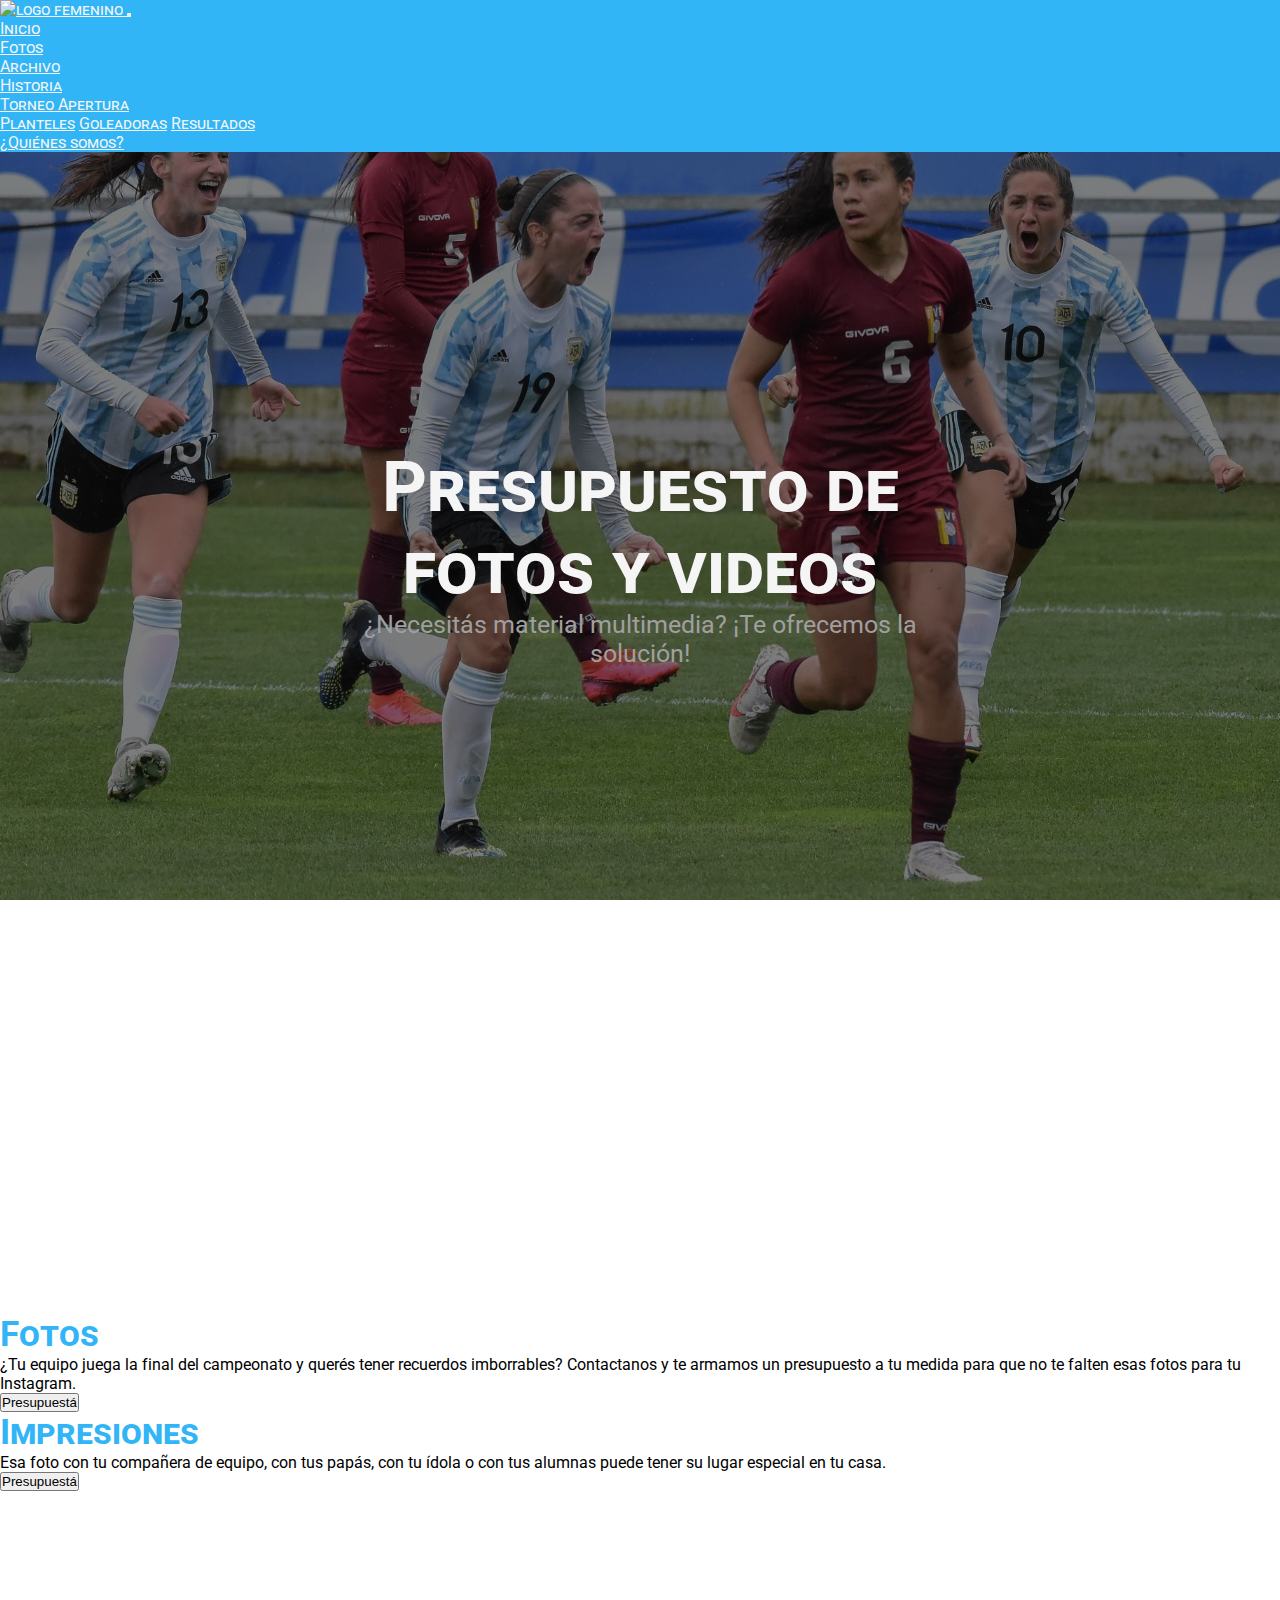
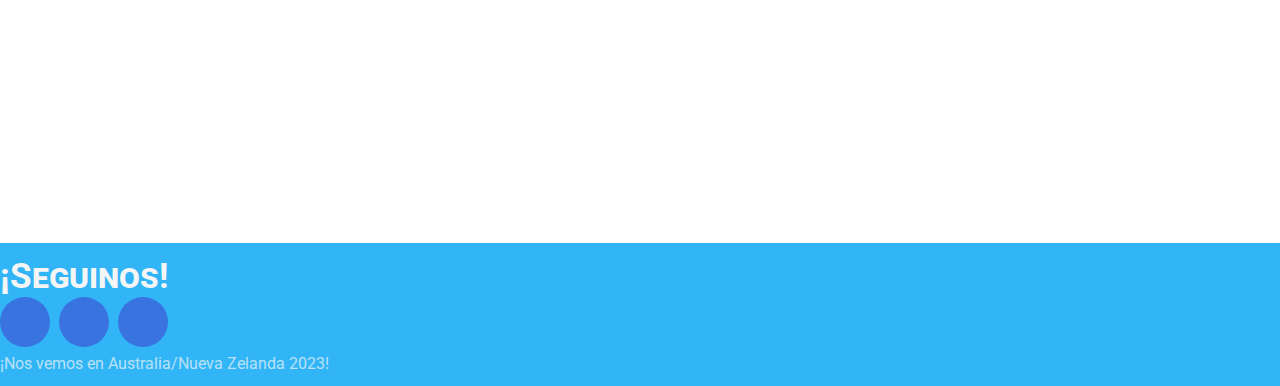
==== index.html @ a9e35cc2 "subir repositorio" ====
<!DOCTYPE html>
<html lang="en">
<head>
<!--Etiquetas meta-->
<meta charset="UTF-8">
<meta http-equiv="X-UA-Compatible" content="IE=edge">
<meta name="viewport" content="width=device-width, initial-scale=1.0">
<meta name="description" content="Archivo histórico de partidos de la Selección Femenino Argentina de Fútbol">
<meta name="keywords" content="FUTBOL, DEPORTE, FEMENINO, MUJER, ARGENTINA, SELECCION">
<title>Presupuesto multimedia</title>
<link rel="icon" href="https://cdn3.ct-assets.com/assets/landings/womens-world-cup-2019/logo-f11500c9bd7395ac801e2255091433ae4942be72222ba9fba525c8dfbec2f3ba.png">
<!--Animations-->
<link rel="stylesheet" href="https://cdnjs.cloudflare.com/ajax/libs/animate.css/4.1.1/animate.min.css"/>
<!--Google Fonts-->
<link rel="preconnect" href="https://fonts.gstatic.com">
<link href="https://fonts.googleapis.com/css2?family=Roboto&display=swap" rel="stylesheet">
<!--CSS-->
<link rel="stylesheet" href="https://cdn.jsdelivr.net/npm/bootstrap@4.6.0/dist/css/bootstrap.min.css" integrity="sha384-B0vP5xmATw1+K9KRQjQERJvTumQW0nPEzvF6L/Z6nronJ3oUOFUFpCjEUQouq2+l" crossorigin="anonymous">
<script src="https://kit.fontawesome.com/5f1119f675.js" crossorigin="anonymous"></script>
<link rel="stylesheet" href="./css/css.css">
</head>

<body>
    <!--Empieza nav-->
    <nav class="navbar navbar-expand-lg navbar-light" style="background-color: #31B5F7">
        <!--Logo-->
        <a class="navbar-brand" href="./index.html">
            <img src="https://cdn3.ct-assets.com/assets/landings/womens-world-cup-2019/logo-f11500c9bd7395ac801e2255091433ae4942be72222ba9fba525c8dfbec2f3ba.png" width="50" height="auto" alt="logo femenino">
        </a>
        <!--Toggler-->
        <button class="navbar-toggler" type="button" data-toggle="collapse" data-target="#navbarNavAltMarkup" aria-controls="navbarNavAltMarkup" aria-expanded="false" aria-label="Toggle navigation">
            <span class="navbar-toggler-icon"></span>
        </button>
        <!--Botones-->
        <div class="collapse navbar-collapse" id="navbarNavAltMarkup">
            <ul class="navbar-nav ml-auto">
                <li class="nav-item"><a href="./index.html" class="nav-link">Inicio</a></li>
                <li class="nav-item"><a href="./fotos.html" class="nav-link">Fotos</a></li>
                <li class="nav-item"><a href="./archivo.html" class="nav-link">Archivo</a></li>
                <li class="nav-item"><a href="./historia.html" class="nav-link">Historia</a></li>
                <li class="nav-item dropdown">
                    <a class="nav-link dropdown-toggle" href="#" id="navbarDropdown" role="button" data-toggle="dropdown" aria-haspopup="true" aria-expanded="false">
                    Torneo Apertura
                    </a>
                    <div class="dropdown-menu" aria-labelledby="navbarDropdown">
                        <a class="dropdown-item" href="./plantelesApertura.html">Planteles</a>
                        <a class="dropdown-item" href="./goleadorasApertura.html">Goleadoras</a>
                        <a class="dropdown-item" href="./resultadosApertura.html">Resultados</a>
                    </div>
                </li>
                <li class="nav-item"><a href="../views/contacto.html" class="nav-link">¿Quiénes somos?</a></li>
            </ul>
        </div>
    </nav>
    <!--------------->

    <!--Empieza Hero element-->
    <div class="hero-image" id="hero--presupuesto">
        <div class="hero-text">
            <h1 class="animate__animated animate__lightSpeedInLeft">Presupuesto de fotos y videos</h1>
            <p>¿Necesitás material multimedia? ¡Te ofrecemos la solución!</p>
        </div>
    </div>
    <!------------------------>

    <!--Empieza sección presupuesto-->
    <section class="presupuesto-js mb-md-4 mt-md-4 pb-md-4 pt-md-4">
        <div class="container">
            <div class="row d-flex">
                <div class="col-md-6">
                    <div class="img"></div>
                </div>
                <div class="col-md-6 pl-lg-5">
                    <div class="col-md-12 mt-5" id="botonPresupuesto">
                        <h2 class="mb-5 texto--presupuesto text-center">Fotos</h2>
                        <p class="mb-5">¿Tu equipo juega la final del campeonato y querés tener recuerdos imborrables? Contactanos y te armamos un presupuesto a tu medida para que no te falten esas fotos para tu Instagram.</p>
                        <!--<button type="button" onClick="presupuestoFotos()" class="btn btn-info btn-lg btn-block" id="botonPresupuesto">Presupuestá</button>-->
                    </div>
                </div>
            </div>
        </div>
        <div class="container">
            <div class="row d-flex">
                <div class="col-md-6 pl-lg-5">
                    <div class="col-md-12 mt-5" id="botonPresupuestoVideo">
                        <h2 class="mb-5 texto--presupuesto text-center">Impresiones</h2>
                        <p class="mb-5">Esa foto con tu compañera de equipo, con tus papás, con tu ídola o con tus alumnas puede tener su lugar especial en tu casa.</p>
                    </div>
                </div>
                <div class="col-md-6 d-flex">
                    <div class="img d-flex" style="background-image: url(https://pbs.twimg.com/media/E1DXGjQXMAEkzFr?format=jpg&name=large);"></div>
                </div>
            </div>
        </div>
    </section>

    <!------------------------------->

    <!--Empieza Footer-->
    <footer>
        <div class="container">
            <div class="row mb-1">
                <div class="col-md-12 text-center">
                    <div class="footer-widget mb-4">
                        <h2 class="mb-3">¡Seguinos!</h2>
                        <ul class="footer-social-media">
                            <li><a href="https://twitter.com/StefiLeon"><span><i class="fab fa-twitter"></i></span></i></span></a></li>
                            <li><a href="https://facebook.com/lasfotosdelasjugadoras"><span><i class="fab fa-facebook-f"></i></span></a></li>
                            <li><a href="https://instagram.com/lasfotosdelasjugadoras"><span><i class="fab fa-instagram"></i></span></a></li>
                        </ul>
                        <p>¡Nos vemos en Australia/Nueva Zelanda 2023!</p>
                    </div>
                </div>
            </div>
        </div>
    </footer>
    <!--Termina Footer-->
    
    <!--Scripts BS-->
    <script src="https://code.jquery.com/jquery-3.5.1.slim.min.js" integrity="sha384-DfXdz2htPH0lsSSs5nCTpuj/zy4C+OGpamoFVy38MVBnE+IbbVYUew+OrCXaRkfj" crossorigin="anonymous"></script>
    <script src="https://cdn.jsdelivr.net/npm/bootstrap@4.6.0/dist/js/bootstrap.bundle.min.js" integrity="sha384-Piv4xVNRyMGpqkS2by6br4gNJ7DXjqk09RmUpJ8jgGtD7zP9yug3goQfGII0yAns" crossorigin="anonymous"></script>
    <!-------------->

    <!--Script JS-->
    <script src="./js.js"></script>
    <!------------->
    
    </body>
    </html>
---- css/css.css ----
@charset "UTF-8";
* {
  margin: 0;
  padding: 0; }

/*Tipografias*/
h1, h2, h3, h4, h5, h6, p, a {
  font-family: 'Lato', 'Roboto', sans-serif;
  font-variant: small-caps;
  color: whitesmoke; }

h1 {
  font-size: 70px; }

h2 {
  font-size: 35px; }

h3 {
  font-size: 23.33333px; }

h4 {
  font-size: 17.5px; }

h5 {
  font-size: 14px; }

h6 {
  font-size: 11.66667px; }

p {
  font-size: 16px;
  color: black;
  font-variant: none; }

.titulo--oscuro {
  color: #212529; }

#texto--tarjetas {
  color: #212529; }

.texto--contacto {
  color: #212529; }

.texto--presupuesto {
  color: #31B5F7;
  text-transform: capitalize;
}

@media (max-width: 576px) {
  .titulo--chico {
    font-size: 2rem;
    color: #3873E0; } }

/*Body*/
body, html {
  height: 100%;
  margin: 0;
  font-size: 1rem; }

.body-section {
  padding: 3em 0;
  position: relative; }
  @media (max-width: 576px) {
    .body-section {
      padding: 1em;
      margin: 0; } }

#tabla--fondo {
  background: url(https://cdn5.dibujos.net/dibujos/pintar/balon-de-futbol_2.png) repeat center center fixed;
  background-size: scale-down; }

#img--archivo {
  max-width: 100%; }

@media (max-width: 576px) {
  #tabla--responsive table, #tabla--responsive thead, #tabla--responsive tbody, #tabla--responsive th, #tabla--responsive td, #tabla--responsive tr {
    display: block; }
  #tabla--responsive thead tr {
    position: absolute;
    top: -9999px;
    left: -9999px; }
  #tabla--responsive tr {
    border: 1px solid black; }
  #tabla--responsive td {
    border: none;
    border-bottom: 1px solid whitesmoke;
    position: relative;
    padding-left: 50%; }
  #tabla--responsive td:before {
    position: absolute;
    left: 6px;
    width: 45%;
    padding-right: 10px;
    white-space: nowrap; }
  #tabla--responsive td:nth-of-type(1):before {
    content: "Fecha"; }
  #tabla--responsive td:nth-of-type(2):before {
    content: "Partido"; }
  #tabla--responsive td:nth-of-type(3):before {
    content: "Competencia"; }
  #tabla--responsive td:nth-of-type(4):before {
    content: "Lugar"; } }

@media (max-width: 768px) {
  .imagen--md {
    width: 100% !important;
    max-width: 100%; } }

/*Hero*/
.hero-image {
  background-attachment: fixed;
  height: 90%;
  width: 100%;
  background-position: 50% 30%;
  background-repeat: no-repeat;
  background-size: cover;
  position: relative; }

.hero-text {
  text-align: center;
  position: absolute;
  top: 50%;
  left: 50%;
  transform: translate(-50%, -50%); }
  .hero-text p {
    color: #a09f9f;
    font-size: 25px;
    font-variant: unset; }
  @media (max-width: 576px) {
    .hero-text {
      text-align: right; }
      .hero-text h1 {
        font-size: 50px; } }

#hero--index {
  background-image: linear-gradient(rgba(0, 0, 0, 0.5), rgba(0, 0, 0, 0.5)), url("../img/bg_1.jpg"); }

#hero--fotos {
  background-image: linear-gradient(rgba(0, 0, 0, 0.5), rgba(0, 0, 0, 0.5)), url("../img/bg_2.jpg"); }

#hero--historia {
  background-image: linear-gradient(rgba(0, 0, 0, 0.5), rgba(0, 0, 0, 0.5)), url("https://scontent.faep24-1.fna.fbcdn.net/v/t1.6435-9/62354336_10219034929681316_8653737228830244864_n.jpg?_nc_cat=107&ccb=1-3&_nc_sid=b9115d&_nc_ohc=aEmBPqwwqikAX87rxxz&_nc_ht=scontent.faep24-1.fna&oh=52101e75a7de4fb612c04bff26a95549&oe=60A0D57D"); }

#hero--archivo {
  background-image: linear-gradient(rgba(0, 0, 0, 0.5), rgba(0, 0, 0, 0.5)), url("https://www.afa.com.ar/upload/torneo/Marzo%202020/camino2-3.jpg"); }

#hero--contacto {
  background-image: linear-gradient(rgba(0, 0, 0, 0.5), rgba(0, 0, 0, 0.5)), url("https://scontent.faep24-1.fna.fbcdn.net/v/t1.6435-9/67489415_2047315308910124_7686853765952962560_n.jpg?_nc_cat=110&ccb=1-3&_nc_sid=cdbe9c&_nc_ohc=P2ZzQMQBtGIAX8YKhWf&_nc_ht=scontent.faep24-1.fna&oh=d12c4ea5ef288c0678cb9898d0448234&oe=60A11DA4"); }

#hero--planteles {
  background-image: linear-gradient(rgba(0, 0, 0, 0.5), rgba(0, 0, 0, 0.5)), url("https://scontent.faep24-1.fna.fbcdn.net/v/t1.6435-9/131245520_2425197524455232_1275837926128626477_n.jpg?_nc_cat=101&ccb=1-3&_nc_sid=0debeb&_nc_ohc=TpIbH37kuqgAX9kqWDg&_nc_ht=scontent.faep24-1.fna&oh=8f34b949910259c6f5c82bd0ffb25225&oe=609E1046"); }

#hero--goleadoras {
  background-image: linear-gradient(rgba(0, 0, 0, 0.5), rgba(0, 0, 0, 0.5)), url("https://scontent.faep24-1.fna.fbcdn.net/v/t1.6435-9/137599538_2444587732516211_3737527719313620540_n.jpg?_nc_cat=100&ccb=1-3&_nc_sid=0debeb&_nc_ohc=BehCMeoptJYAX_-nrZ9&_nc_ht=scontent.faep24-1.fna&oh=c2a1b8fb080f12ce18eb1aa066b6e039&oe=60B2AB4F");
  background-position: 50% 0%; }

#hero--resultados {
  background-image: linear-gradient(rgba(0, 0, 0, 0.5), rgba(0, 0, 0, 0.5)), url("https://scontent.faep24-1.fna.fbcdn.net/v/t1.6435-9/128566062_2414867965488188_2888003880349174774_n.jpg?_nc_cat=103&ccb=1-3&_nc_sid=0debeb&_nc_ohc=j2tJgw-6lScAX8lb1on&_nc_ht=scontent.faep24-1.fna&oh=bc5d8ce63506c324e3e86aa2eaf888cc&oe=60B3B6AA");
  background-position: 70% center; }
  @media (max-width: 992px) {
    #hero--resultados {
      background-position: center bottom; } }

#hero--404 {
  background-image: linear-gradient(rgba(0, 0, 0, 0.5), rgba(0, 0, 0, 0.5)), url("../img/dali.jpg"), alt= "Dalila Ippolito"; }

#hero--presupuesto {
  background-image: linear-gradient(rgba(0, 0, 0, 0.5), rgba(0, 0, 0, 0.5)), url("../img/bg_1.jpg");}

/*Último partido*/
.partido-1 {
  position: relative;
  background: #212529;
  box-shadow: 0px 75px 95px -65px rgba(0, 0, 0, 0.66);
  border-radius: 5px;
  margin-top: -60px; }
  @media (max-width: 576px) {
    .partido-1 {
      border-radius: 3px;
      box-shadow: none;
      margin-top: -60px; } }
  @media (max-width: 768px) {
    .partido-1 {
      margin-top: -100px;
      box-shadow: none; } }
  .partido-1 .texto {
    width: 100%;
    display: block; }
    .partido-1 .texto h3 {
      font-size: 18px;
      color: whitesmoke; }
      @media (max-width: 576px) {
        .partido-1 .texto h3 {
          font-size: 22px;
          padding-left: 2rem; } }
      .partido-1 .texto h3 span {
        display: block; }
    .partido-1 .texto span {
      color: #6c757d; }
    .partido-1 .texto .boton {
      display: block; }

@media (max-width: 576px) {
  #tipo-partido {
    display: none; } }

.logo-equipo {
  width: 90px;
  position: relative; }
  .logo-equipo .img {
    position: absolute;
    top: 0;
    left: 0;
    width: 60px;
    height: 60px;
    border-radius: 50%;
    background-image: url(../img/team-1.jpg);
    background-size: contain;
    z-index: 2; }
    .logo-equipo .img.img-2 {
      left: 35px;
      z-index: 3;
      background-image: url(../img/team-2.jpg); }

@media (max-width: 576px) {
  .nombre-equipo h3 {
    text-align: right; } }

#boton-resumen {
  width: 90%; }

/*Partido anterior*/
.h3--claro {
  color: #6c757d;
  font-size: 17px; }

.h3--oscuro {
  color: #212529; }

.tanteador {
  width: 100%;
  border: 1px solid #6c757d;
  background: whitesmoke;
  border-radius: 4px;
  padding: 2em 1em; }
  @media (max-width: 576px) {
    .tanteador {
      padding-bottom: 0;
      padding-top: 1em; } }
  .tanteador .divisor {
    position: relative; }
    @media (max-width: 576px) {
      .tanteador .divisor {
        padding-bottom: 1em; } }
    .tanteador .divisor span {
      padding: 0 10px;
      text-transform: uppercase;
      letter-spacing: 1px;
      font-size: 14px; }
  .tanteador .equipo {
    display: block;
    width: 50%; }
    @media (max-width: 576px) {
      .tanteador .equipo {
        margin-left: 20%; } }
    .tanteador .equipo .img {
      width: 100px;
      height: 100px;
      border-radius: 50%;
      background-image: url(../img/team-1.jpg);
      background-size: cover;
      background-repeat: no-repeat;
      z-index: 0;
      box-shadow: 0 25px 35px -15px rgba(0, 0, 0, 0.09); }
    .tanteador .equipo .desc {
      width: calc(100% - 100px); }
    .tanteador .equipo .resultado {
      font-weight: 800;
      font-size: 50px;
      color: black; }
      .tanteador .equipo .resultado.ganador span {
        border-bottom: 5px solid #3873E0; }
      .tanteador .equipo .resultado.perdedor span {
        color: rgba(0, 0, 0, 0.2); }
    .tanteador .equipo h4 {
      color: #212529; }

.img--video {
  background-image: url("https://pbs.twimg.com/media/Eyyjl4GW8As3SRW?format=jpg&name=large");
  background-size: cover;
  background-repeat: no-repeat;
  background-position: 50% 65%;
  width: 100%; }
  @media (max-width: 768px) {
    .img--video {
      background-position: 50% 30%; } }

.icono-video {
  width: 60px;
  height: 60px;
  background: whitesmoke;
  border-radius: 50%; }

/*Archivo Index*/
.archivo-index {
  position: relative; }
  .archivo-index .img {
    width: 100%;
    position: relative;
    background-image: url(https://www.afa.com.ar/upload/torneo/Marzo%202020/vs%20jp2.jpg);
    background-size: cover;
    background-repeat: no-repeat;
    background-position: 30% 50%;
    height: 22rem; }
    @media (max-width: 768px) {
      .archivo-index .img {
        height: 29.5rem;
        background-position: center center; } }
    @media (max-width: 576px) {
      .archivo-index .img {
        margin: 1rem; } }
  .archivo-index a {
    color: #31B5F7; }
    .archivo-index a:active {
      color: #3873E0;
      text-decoration: none; }
  @media (max-width: 576px) {
    .archivo-index p {
      text-align: justify; } }
  .archivo-index .blockquote .quote {
    color: whitesmoke;
    background-color: #31B5F7;
    font-weight: 600;
    font-style: none; }
    @media (max-width: 576px) {
      .archivo-index .blockquote .quote {
        font-size: 14px; } }
  @media (max-width: 576px) {
    .archivo-index {
      padding-top: 0;
      margin-top: 0; } }

/*Carousel de fotos*/
.fotos-index {
  background-image: linear-gradient(rgba(0, 0, 0, 0.5), rgba(0, 0, 0, 0.5)), url(https://scontent.faep24-1.fna.fbcdn.net/v/t1.6435-9/68259353_2055012188140436_3504178454331392000_n.jpg?_nc_cat=103&ccb=1-3&_nc_sid=cdbe9c&_nc_ohc=Ah5h94_egLwAX_MBurw&_nc_ht=scontent.faep24-1.fna&oh=0371dbc136775cbd6ff1f86df5a4ccc1&oe=60AB1E42);
  background-size: cover;
  background-repeat: no-repeat;
  background-attachment: fixed;
  background-position: center;
  height: 80%; }
  @media (max-width: 768px) {
    .fotos-index {
      height: 40%;
      background-attachment: scroll;
      background-position: left center; } }
  .fotos-index .copete-carousel {
    font-size: 18px;
    display: block;
    margin-bottom: 0px;
    letter-spacing: 1px;
    color: #31B5F7; }
    @media (max-width: 768px) {
      .fotos-index .copete-carousel {
        padding-top: 5rem; } }
    @media (max-width: 576px) {
      .fotos-index .copete-carousel {
        padding-top: 5rem; } }
  .fotos-index .titulo-carousel a {
    font-size: 2rem;
    letter-spacing: 100%;
    text-decoration: none;
    font-weight: bolder; }
    .fotos-index .titulo-carousel a:active {
      text-decoration: none;
      color: #31B5F7; }
  @media (max-width: 768px) {
    .fotos-index #fotos--chiquitas {
      display: none !important; } }

.item .img {
  width: 120px;
  height: 120px;
  margin: 0 auto;
  margin-bottom: 10px;
  border-radius: 20%;
  border-bottom: 3px inset whitesmoke;
  border-right: 3px inset whitesmoke;
  background-size: cover;
  background-repeat: no-repeat; }

.item .img--amistosos {
  background-image: url(../img/fotos-2.jpg);
  background-position: 50% 50%; }

.item .img--entrenamientos {
  background-image: url(../img/fotos-1.jpg);
  background-position: 50% 50%; }

.item .img--repechaje {
  background-image: url(../img/fotos-6.jpg);
  background-position: 50% 50%; }

.item .img--lima {
  background-image: url(../img/fotos-3.jpg);
  background-position: 30% 50%; }

.item .img--juveniles {
  background-image: url(../img/fotos-5.jpg);
  background-position: 50% 70%; }

/*Apertura Index*/
.container-apertura {
  overflow: hidden; }
  .container-apertura .texto {
    position: relative;
    width: 100%;
    margin: 0 auto; }
    @media (max-width: 576px) {
      .container-apertura .texto {
        margin-top: .5em;
        padding-top: 0; } }
    .container-apertura .texto h3 {
      font-size: 18px;
      text-decoration: none;
      color: #31B5F7;
      font-weight: bold;
      text-align: center; }
      .container-apertura .texto h3 a {
        text-decoration: inherit;
        color: #31B5F7; }
        .container-apertura .texto h3 a:hover, .container-apertura .texto h3 a:active {
          color: #31B5F7; }
        @media (max-width: 576px) {
          .container-apertura .texto h3 a {
            padding: .2em; } }

.container-apertura--imagen {
  overflow: hidden;
  background-size: cover;
  background-repeat: no-repeat;
  background-position: center center;
  position: relative;
  display: block;
  width: 100%;
  height: 270px; }
  .container-apertura--imagen:after {
    position: absolute;
    opacity: .3;
    background: rgba(0, 0, 0, 0);
    background: linear-gradient(to bottom, rgba(0, 0, 0, 0) 17%, rgba(0, 0, 0, 0) 27%, black 100%); }

#imagen--apertura {
  background-image: url(../img/planteles.jpg);
  background-position: 65% 50%; }

#imagen--goleadoras {
  background-image: url(https://scontent.faep24-1.fna.fbcdn.net/v/t1.6435-9/129953725_2423268464648138_1641506402241178571_n.jpg?_nc_cat=104&ccb=1-3&_nc_sid=0debeb&_nc_ohc=TtHF8Tu6kuUAX9lHVRu&_nc_ht=scontent.faep24-1.fna&oh=7fa090ae98ddf255f7b660cbb6e41683&oe=609EC43B); }

#imagen--resultados {
  background-image: url(https://scontent.faep24-1.fna.fbcdn.net/v/t1.6435-9/140805661_2451335715174746_154792392540004564_n.jpg?_nc_cat=108&ccb=1-3&_nc_sid=0debeb&_nc_ohc=ftRo6MwluqcAX-ACX32&_nc_ht=scontent.faep24-1.fna&oh=118e1d30a588baeead4314bec4f71f32&oe=609E4BE8); }

#imagen--historia {
  background-image: url(https://scontent.faep24-1.fna.fbcdn.net/v/t1.6435-9/62354336_10219034929681316_8653737228830244864_n.jpg?_nc_cat=107&ccb=1-3&_nc_sid=b9115d&_nc_ohc=aEmBPqwwqikAX87rxxz&_nc_ht=scontent.faep24-1.fna&oh=52101e75a7de4fb612c04bff26a95549&oe=60A0D57D); }

/*Comentarios Index*/
.comentarios-index {
  width: 100%;
  height: 25rem;
  display: block;
  z-index: 0;
  background-image: url(https://scontent.faep24-1.fna.fbcdn.net/v/t1.6435-9/171169821_2500807340227583_6503401804576920158_n.jpg?_nc_cat=106&ccb=1-3&_nc_sid=0debeb&_nc_ohc=5YVFS--eQdcAX9ukoL3&_nc_ht=scontent.faep24-1.fna&oh=666d1715c4ff452ce32f7fd73d97a2e0&oe=609E893B);
  background-size: cover;
  background-repeat: no-repeat;
  background-attachment: fixed; }
  .comentarios-index h2 {
    text-shadow: 2px 2px black;
    text-align: center; }
  @media (max-width: 768px) {
    .comentarios-index {
      background-position: center center;
      background-attachment: scroll; } }

/*Galeria Fotos*/
.columna-fotos {
  flex: 25%;
  max-width: 33.3%;
  padding: 0 4px;
  overflow: hidden; }
  .columna-fotos .img--fotos {
    position: relative;
    background-size: cover;
    background-repeat: no-repeat;
    background-position: center;
    margin-top: 1rem;
    margin-bottom: 1rem;
    width: 100%;
    height: 25rem;
    border-radius: 30px 250px 30px 250px;
    transition: .6s; }
    @media (max-width: 576px) {
      .columna-fotos .img--fotos {
        border-radius: 0; } }
    @media (max-width: 768px) {
      .columna-fotos .img--fotos {
        border-radius: 90px 30px 30px 30px; } }
    .columna-fotos .img--fotos:hover {
      border-radius: 30px 90px 30px 30px; }
    .columna-fotos .img--fotos h3 {
      position: absolute;
      top: 50%;
      left: 50%;
      text-shadow: 1px 1px #212529;
      transform: translate(-50%, -50%); }
      .columna-fotos .img--fotos h3 a {
        padding: .3em;
        border: 1px ridge whitesmoke;
        background-image: linear-gradient(rgba(0, 0, 0, 0.5), rgba(0, 0, 0, 0.2));
        text-decoration: none; }
        .columna-fotos .img--fotos h3 a:hover, .columna-fotos .img--fotos h3 a:active {
          text-decoration: none;
          color: #212529;
          background-image: linear-gradient(rgba(255, 255, 255, 0.397), rgba(163, 162, 162, 0.2)); }
  .columna-fotos .img--fotos--2 {
    position: relative;
    background-size: cover;
    background-repeat: no-repeat;
    background-position: center;
    margin-top: 1rem;
    width: 100%;
    height: 25rem;
    border-radius: 30px 90px 30px 30px;
    transition: .6s; }
    @media (max-width: 576px) {
      .columna-fotos .img--fotos--2 {
        border-radius: 0; } }
    @media (max-width: 768px) {
      .columna-fotos .img--fotos--2 {
        border-radius: 90px 30px 30px 30px; } }
    .columna-fotos .img--fotos--2:hover {
      border-radius: 250px 30px 250px 250px; }
    .columna-fotos .img--fotos--2 h3 {
      position: absolute;
      top: 50%;
      left: 50%;
      text-shadow: 1px 1px #212529;
      transform: translate(-50%, -50%); }
      .columna-fotos .img--fotos--2 h3 a {
        padding: .3em;
        border: 1px ridge whitesmoke;
        background-image: linear-gradient(rgba(0, 0, 0, 0.5), rgba(0, 0, 0, 0.2));
        text-decoration: none; }
        .columna-fotos .img--fotos--2 h3 a:hover, .columna-fotos .img--fotos--2 h3 a:active {
          text-decoration: none;
          color: #212529;
          background-image: linear-gradient(rgba(255, 255, 255, 0.397), rgba(163, 162, 162, 0.2)); }
  .columna-fotos .img--fotos--3 {
    position: relative;
    background-size: cover;
    background-repeat: no-repeat;
    background-position: center;
    margin-top: 1rem;
    width: 100%;
    height: 25rem;
    border-radius: 250px 30px 250px 30px;
    transition: .6s; }
    @media (max-width: 576px) {
      .columna-fotos .img--fotos--3 {
        border-radius: 0; } }
    @media (max-width: 768px) {
      .columna-fotos .img--fotos--3 {
        border-radius: 90px 30px 30px 30px; } }
    .columna-fotos .img--fotos--3:hover {
      border-radius: 30px 90px 30px 30px; }
    .columna-fotos .img--fotos--3 h3 {
      position: absolute;
      top: 50%;
      left: 50%;
      text-shadow: 1px 1px #212529;
      transform: translate(-50%, -50%); }
      .columna-fotos .img--fotos--3 h3 a {
        padding: .3em;
        border: 1px ridge whitesmoke;
        background-image: linear-gradient(rgba(0, 0, 0, 0.5), rgba(0, 0, 0, 0.2));
        text-decoration: none; }
        .columna-fotos .img--fotos--3 h3 a:hover, .columna-fotos .img--fotos--3 h3 a:active {
          text-decoration: none;
          color: #212529;
          background-image: linear-gradient(rgba(255, 255, 255, 0.397), rgba(163, 162, 162, 0.2)); }

@media (max-width: 992px) {
  .columna-fotos {
    flex: 50%;
    max-width: 50%; } }

@media (max-width: 768px) {
  .columna-fotos {
    flex: 100%;
    max-width: 100%;
    flex-direction: row; } }

/*Contacto*/
.redes--fondo {
  background-color: #b1b5b8be;
  border-radius: 30px; }

/*Presupuesto*/
.presupuesto-js {
  position: relative; }
  .presupuesto-js .img {
    width: 100%;
    position: relative;
    background-image: url(https://pbs.twimg.com/media/E1cMzMOWUAET-eM?format=jpg&name=large);
    background-size: cover;
    background-repeat: no-repeat;
    background-position: -20% 50%;
    height: 22rem; }
    @media (max-width: 768px) {
      .presupuesto-js .img {
        height: 29.5rem;
        background-position: center center; } }
    @media (max-width: 576px) {
      .presupuesto-js .img {
        margin: 1rem; } }
  .presupuesto-js a {
    color: #31B5F7; }
    .presupuesto-js a:active {
      color: #3873E0;
      text-decoration: none; }
  @media (max-width: 576px) {
    .presupuesto-js p {
      text-align: justify; } }
  @media (max-width: 576px) {
    .presupuesto-js {
      padding-top: 0;
      margin-top: 0; } }

/*Planteles*/
.planteles--formato {
  overflow: hidden; }
  .planteles--formato div {
    display: inline-block; }
  .planteles--formato a {
    overflow: hidden;
    background-size: cover;
    background-repeat: no-repeat;
    background-position: center top;
    position: relative;
    display: block;
    width: 100%;
    height: 250px; }

.modal-body h5 {
  font-size: 16px;
  font-variant: none;
  font-weight: bold;
  text-align: center; }

.modal-body ul {
  list-style: none;
  text-align: center; }
  .modal-body ul li {
    font-family: 'Lato', 'Roboto', sans-serif; }

.li--color {
  background-color: #31B5F7; }

/*Tarjetas*/
.tarjeta {
  box-shadow: 0 5px 10px rgba(0, 0, 0, 0.5);
  transition: 0.3s; }
  .tarjeta:hover {
    box-shadow: 0 8px 16px rgba(45, 138, 155, 0.5); }
  .tarjeta img {
    max-width: 100%;
    height: 20rem;
    width: 12rem;
    object-fit: cover; }
  .tarjeta .container h4 {
    color: #3873E0;
    font-size: 25px; }

#carousel--goleadoras {
  height: 30rem; }
  #carousel--goleadoras img {
    height: 30rem;
    object-fit: cover; }
  #carousel--goleadoras h5 {
    font-size: 25px;
    background-color: rgba(47, 153, 172, 0.8);
    border-radius: 4px; }
  #carousel--goleadoras p {
    font-size: 20px;
    color: whitesmoke;
    background-color: rgba(47, 153, 172, 0.8);
    border-radius: 4px;
    word-spacing: 5px; }

/*Resultados*/
.container--sombra {
  box-shadow: 5px 5px #212529; }

/*Footer*/
footer {
  padding: 0.8em 0;
  z-index: 0;
  background-color: #31B5F7; }
  footer .widget ul li a {
    color: grey; }
    footer .widget ul li a span {
      color: whitesmoke; }
  footer p {
    color: rgba(245, 245, 245, 0.7);
    padding-top: 0.2rem;
    padding-bottom: 0; }
  footer a {
    color: rgba(245, 245, 245, 0.7); }
    footer a:hover {
      color: whitesmoke; }

.footer-social-media li {
  list-style: none;
  margin: 0 5px 0 0;
  display: inline-block; }
  .footer-social-media li a {
    height: 50px;
    width: 50px;
    display: block;
    background: rgba(255, 255, 255, 0.1);
    background: #3873E0;
    border-radius: 50%;
    position: relative; }
    .footer-social-media li a span {
      position: absolute;
      font-size: 25px;
      top: 50%;
      left: 50%;
      transform: translate(-50%, -50%);
      color: whitesmoke !important; }
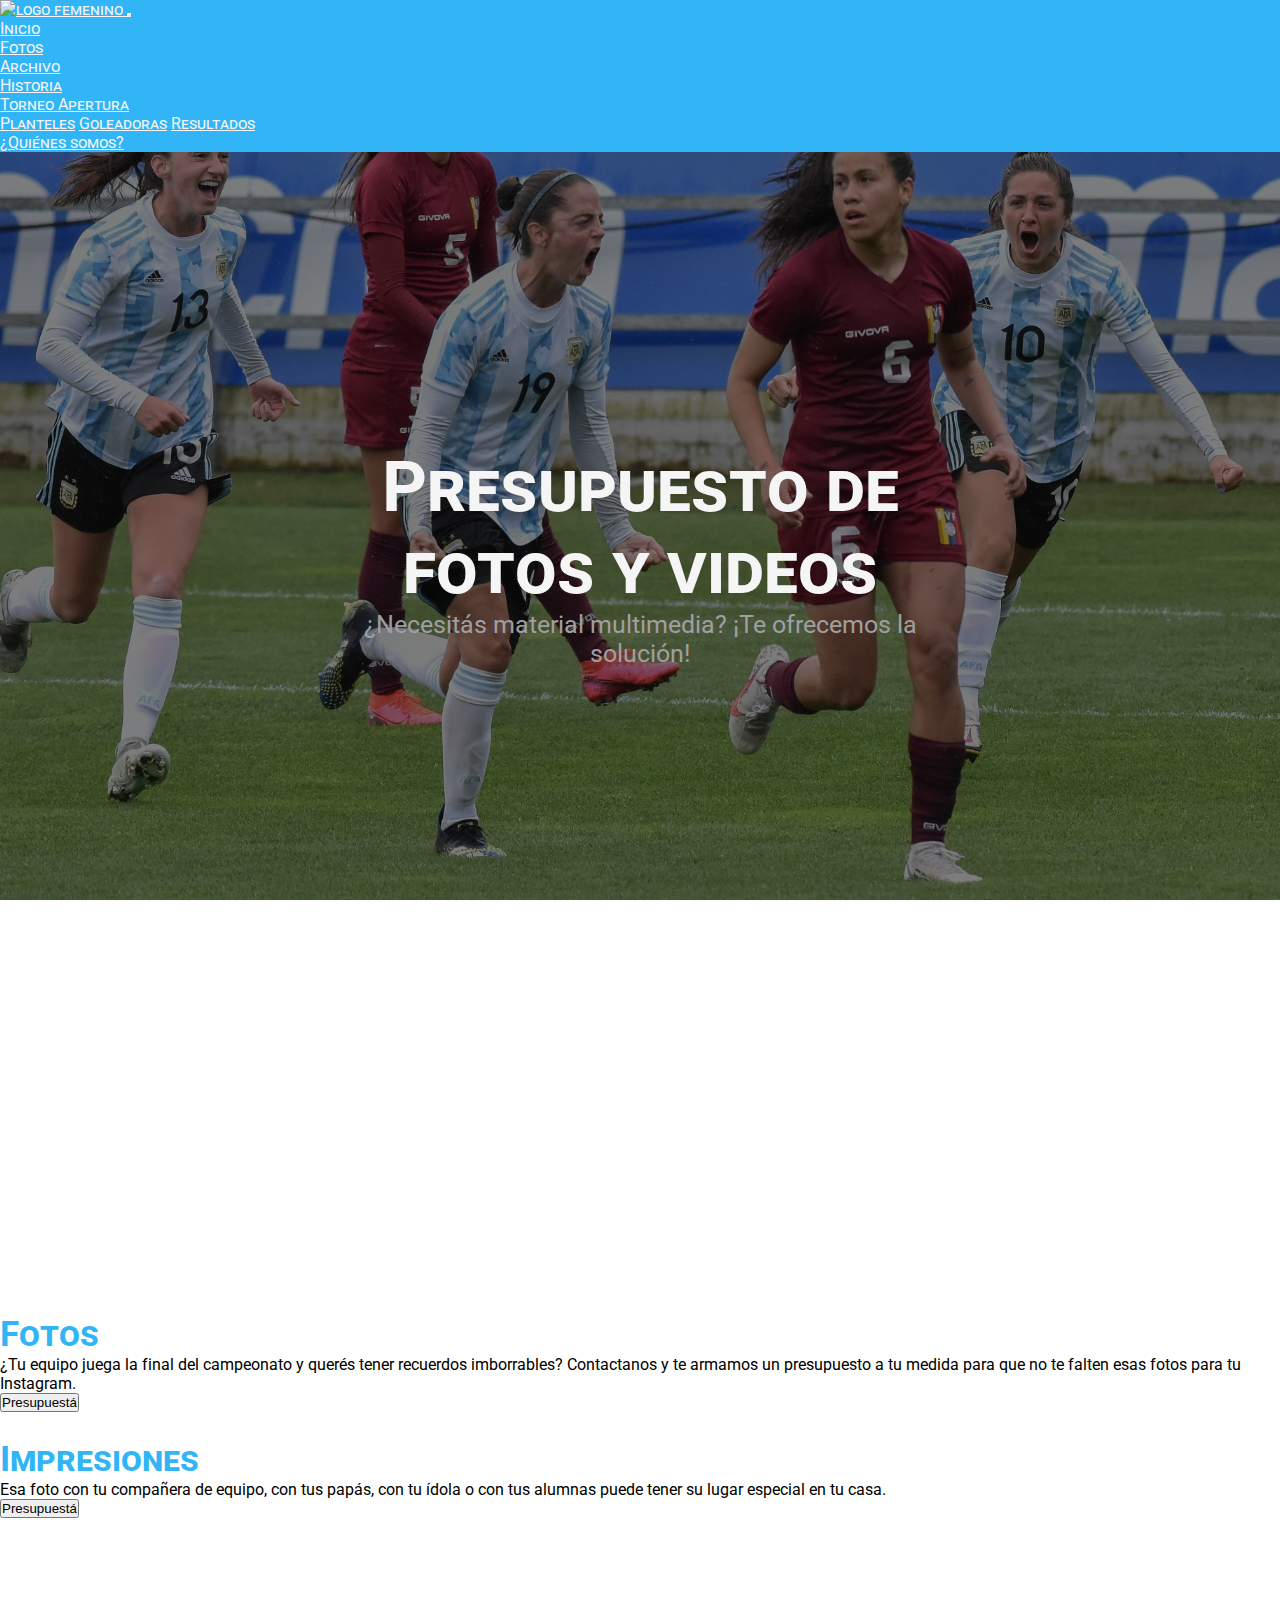
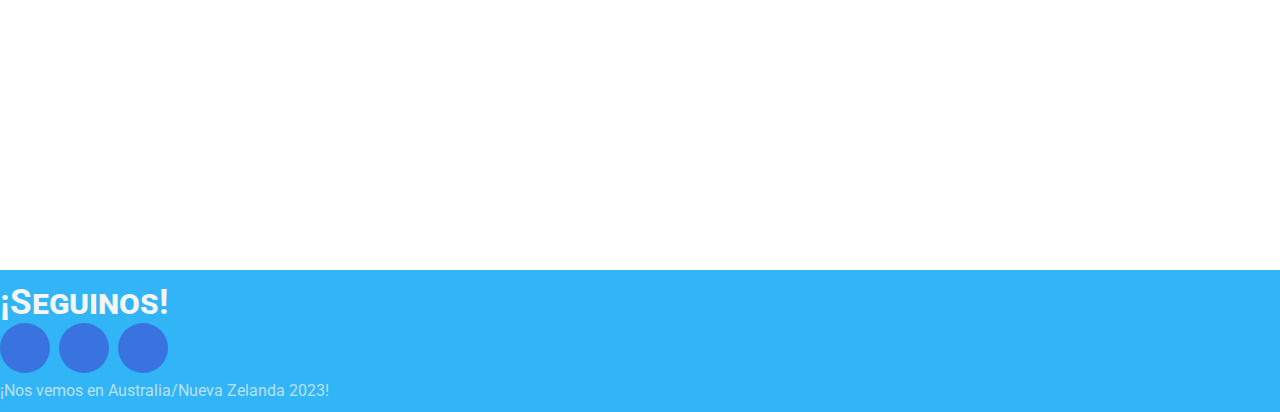
==== commit 08101395: "funcionalidad de botones" ====
--- a/index.html
+++ b/index.html
@@ -74,7 +74,6 @@
                     <div class="col-md-12 mt-5" id="botonPresupuesto">
                         <h2 class="mb-5 texto--presupuesto text-center">Fotos</h2>
                         <p class="mb-5">¿Tu equipo juega la final del campeonato y querés tener recuerdos imborrables? Contactanos y te armamos un presupuesto a tu medida para que no te falten esas fotos para tu Instagram.</p>
-                        <!--<button type="button" onClick="presupuestoFotos()" class="btn btn-info btn-lg btn-block" id="botonPresupuesto">Presupuestá</button>-->
                     </div>
                 </div>
             </div>
@@ -122,7 +121,8 @@
     <!-------------->
 
     <!--Script JS-->
-    <script src="./js.js"></script>
+    <script src="./main.js"></script>
+    <script src="./dom.js"></script>
     <!------------->
     
     </body>
